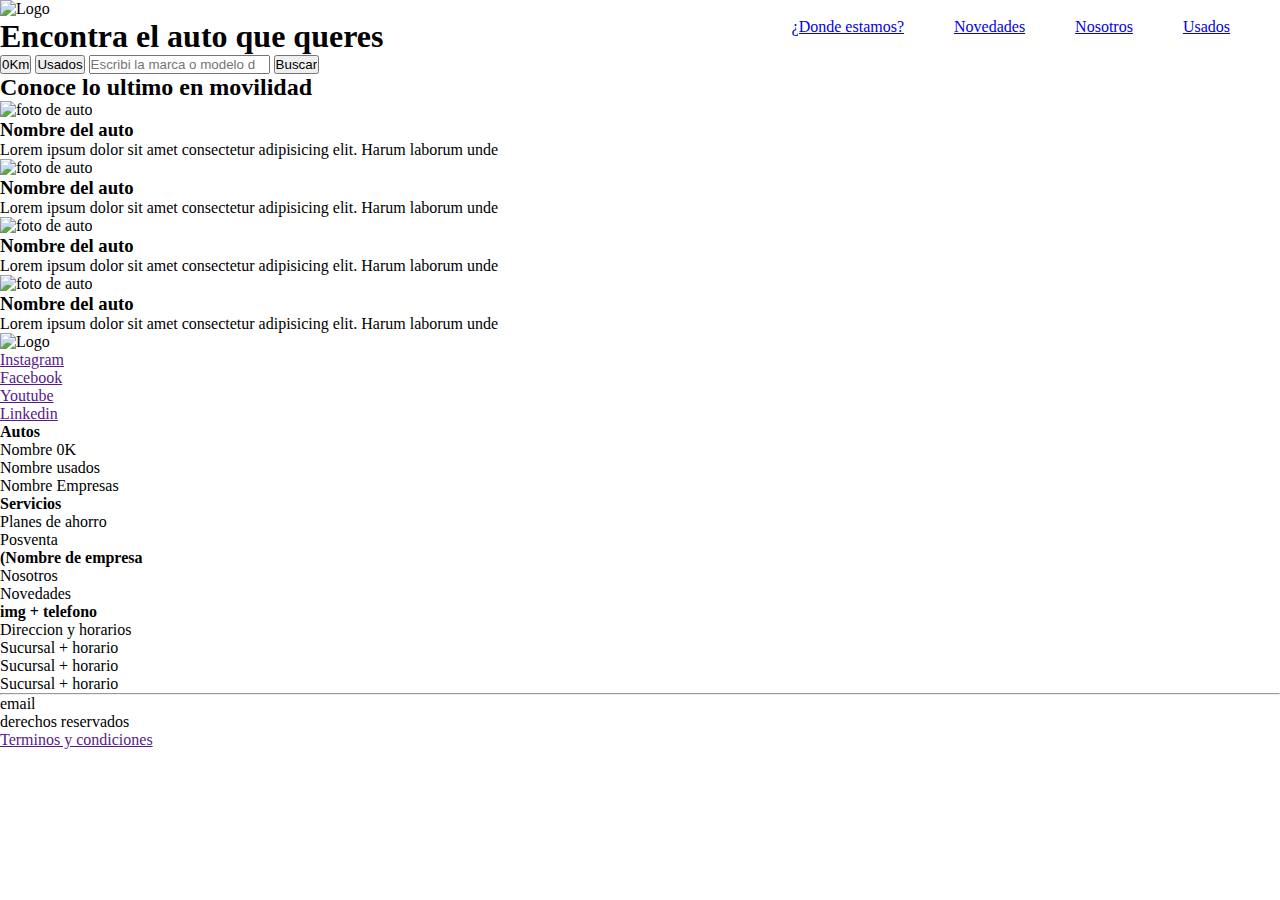
==== index.html @ fb7f71f9 "Inicio del proyecto" ====
<!DOCTYPE html>
<html lang="en">
<head>
    <meta charset="UTF-8">
    <meta http-equiv="X-UA-Compatible" content="IE=edge">
    <meta name="viewport" content="width=device-width, initial-scale=1.0">
    <title>Document</title>
    <link rel="stylesheet" href="./css/styles.css">
</head>

<body>
    <header>
            <nav>
                <img src="" alt="Logo">
                    <ul>
                        <li><a href="./pages/autos.html">Usados</a></li>
                        <li><a href="./pages/nosotros.html">Nosotros</a></li>
                        <li><a href="./pages/novedades.html">Novedades</a></li>
                        <li><a href="./pages/dondeEstamos.html">¿Donde estamos?</a></li>
                    </ul>
            </nav>          
    </header>
    
    <main>
        <section>
            <h1>Encontra el auto que queres</h1>
            <form action="">
                <input type="submit" value="0Km">
                <input type="submit" value="Usados">
                <input type="search" placeholder="Escribi la marca o modelo del auto">
                <input type="submit" value="Buscar">
            </form>
        </section>
            <h2>Conoce lo ultimo en movilidad</h2>
            <div class="contenedor">
                <div class="card-1">
                    <img src="" alt="foto de auto">
                    <h3>Nombre del auto</h3>
                    <p>Lorem ipsum dolor sit amet consectetur adipisicing elit. Harum laborum unde</p>
                </div>

                <div class="card-2">
                    <img src="" alt="foto de auto">
                    <h3>Nombre del auto</h3>
                        <p>Lorem ipsum dolor sit amet consectetur adipisicing elit. Harum laborum unde</p>
                </div>

                <div class="card-3">
                    <img src="" alt="foto de auto">
                    <h3>Nombre del auto</h3>
                        <p>Lorem ipsum dolor sit amet consectetur adipisicing elit. Harum laborum unde</p>
                </div>

                <div class="card-4">
                    <img src="" alt="foto de auto">
                    <h3>Nombre del auto</h3>
                        <p>Lorem ipsum dolor sit amet consectetur adipisicing elit. Harum laborum unde</p>
                </div>
            </div>
        
        
    
    </main>
    <footer>
        <div>
            <img src="" alt="Logo">
            <ul>
                <li><a href="">Instagram</a></li>
                <li><a href="">Facebook</a></li>
                <li><a href="">Youtube</a></li>
                <li><a href="">Linkedin</a></li>
            </ul>
        </div>

        <div>
            <h4>Autos</h4>
                <ul>
                    <li>Nombre 0K</li>
                    <li>Nombre usados</li>
                    <li>Nombre Empresas</li>
                </ul>
        </div>

        <div>
            <h4>Servicios</h4>
                <ul>
                    <li>Planes de ahorro</li>
                    <li>Posventa</li>
                </ul>
        </div>

        <div>
            <h4>(Nombre de empresa</h4>
                <ul>
                    <li>Nosotros</li>
                    <li>Novedades</li>
                </ul>
                    
        </div>

        <div>
            <h4>img + telefono</h4>
                <ul>
                    <li>Direccion y horarios</li>
                    <li>Sucursal + horario</li>
                    <li>Sucursal + horario</li>
                    <li>Sucursal + horario</li>
                </ul>
        </div>
        <hr>
        <div>
            <ul>
                <li>email</li>
                <li>derechos reservados</li>
                <li><a href="">Terminos y condiciones</a></li>
            </ul>
        </div>

    </footer>


</body>
</html>
---- css/styles.css ----
*{
    margin: 0;
    padding: 0;
    box-sizing: border-box;
}


header nav ul li{
    display: inline-flex;
    float: right;
    text-decoration: none;
    margin-right:50px;

}
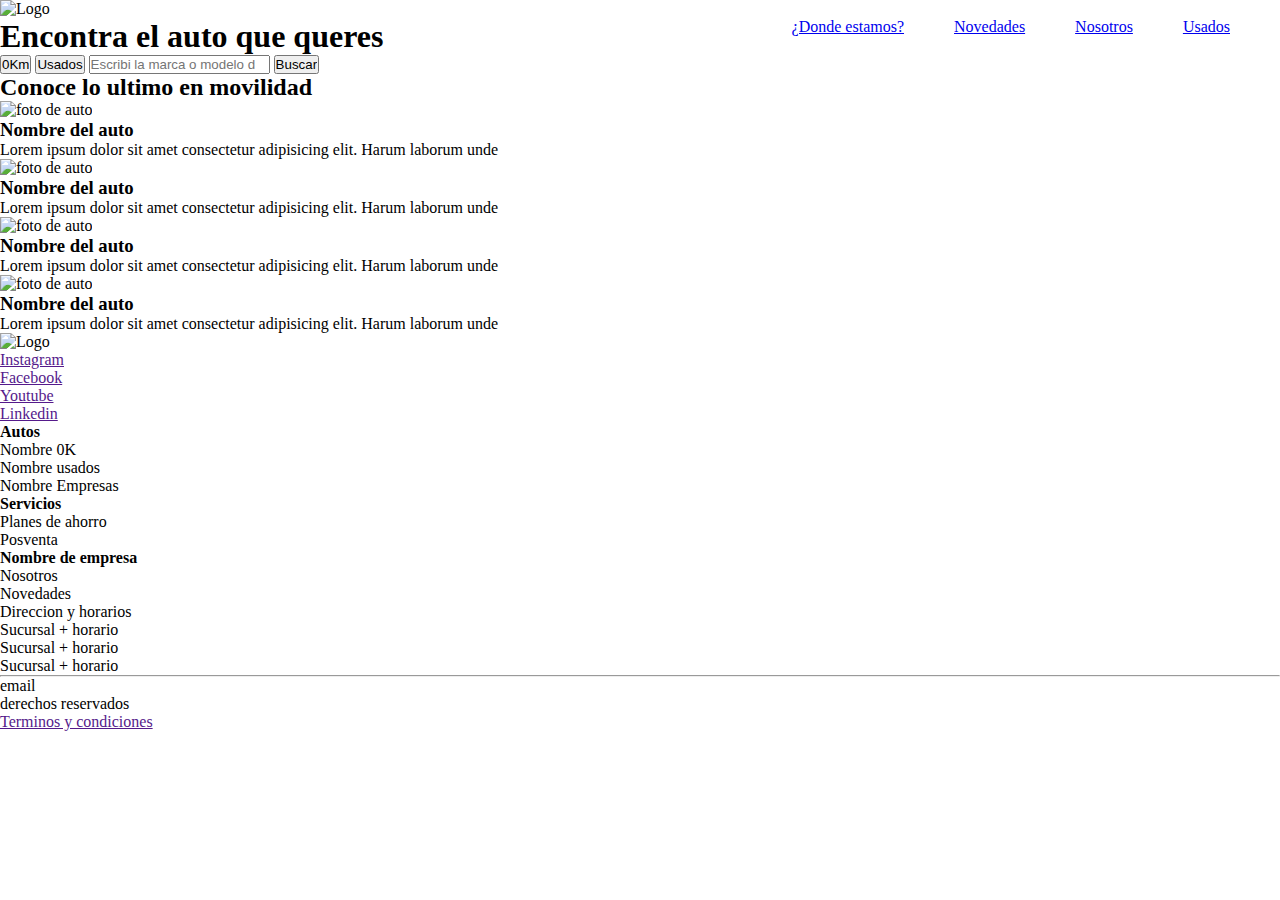
==== commit f7223445: "Grid" ====
--- a/index.html
+++ b/index.html
@@ -6,6 +6,8 @@
     <meta name="viewport" content="width=device-width, initial-scale=1.0">
     <title>Document</title>
     <link rel="stylesheet" href="./css/styles.css">
+    <!--Bootstrap-->
+    <link href="https://cdn.jsdelivr.net/npm/bootstrap@5.3.0/dist/css/bootstrap.min.css" rel="stylesheet" integrity="sha384-9ndCyUaIbzAi2FUVXJi0CjmCapSmO7SnpJef0486qhLnuZ2cdeRhO02iuK6FUUVM" crossorigin="anonymous">
 </head>
 
 <body>
@@ -61,63 +63,66 @@
         
     
     </main>
-    <footer>
-        <div>
-            <img src="" alt="Logo">
-            <ul>
-                <li><a href="">Instagram</a></li>
-                <li><a href="">Facebook</a></li>
-                <li><a href="">Youtube</a></li>
-                <li><a href="">Linkedin</a></li>
-            </ul>
-        </div>
 
-        <div>
-            <h4>Autos</h4>
-                <ul>
-                    <li>Nombre 0K</li>
-                    <li>Nombre usados</li>
-                    <li>Nombre Empresas</li>
-                </ul>
-        </div>
+    <div class="container">
+        <footer>
+            <div class="row">
+                <div class="col">
+                    <img src="" alt="Logo">
+                    <ul>
+                        <li><a href="">Instagram</a></li>
+                        <li><a href="">Facebook</a></li>
+                        <li><a href="">Youtube</a></li>
+                        <li><a href="">Linkedin</a></li>
+                    </ul>
+                </div>
 
-        <div>
-            <h4>Servicios</h4>
-                <ul>
-                    <li>Planes de ahorro</li>
-                    <li>Posventa</li>
-                </ul>
-        </div>
+                <div class="col">
+                    <h4>Autos</h4>
+                        <ul>
+                            <li>Nombre 0K</li>
+                            <li>Nombre usados</li>
+                            <li>Nombre Empresas</li>
+                        </ul>
+                </div>
 
-        <div>
-            <h4>(Nombre de empresa</h4>
-                <ul>
-                    <li>Nosotros</li>
-                    <li>Novedades</li>
-                </ul>
-                    
-        </div>
+                <div class="col">
+                    <h4>Servicios</h4>
+                        <ul>
+                            <li>Planes de ahorro</li>
+                            <li>Posventa</li>
+                        </ul>
+                </div>
 
-        <div>
-            <h4>img + telefono</h4>
-                <ul>
-                    <li>Direccion y horarios</li>
-                    <li>Sucursal + horario</li>
-                    <li>Sucursal + horario</li>
-                    <li>Sucursal + horario</li>
-                </ul>
-        </div>
-        <hr>
-        <div>
-            <ul>
-                <li>email</li>
-                <li>derechos reservados</li>
-                <li><a href="">Terminos y condiciones</a></li>
-            </ul>
-        </div>
+                <div class="col">
+                    <h4>Nombre de empresa</h4>
+                        <ul>
+                            <li>Nosotros</li>
+                            <li>Novedades</li>
+                        </ul>
+                            
+                </div>
 
-    </footer>
+                <div class="col">
+                        <ul>
+                            <li>Direccion y horarios</li>
+                            <li>Sucursal + horario</li>
+                            <li>Sucursal + horario</li>
+                            <li>Sucursal + horario</li>
+                        </ul>
+                </div>
+                <hr>
+                <div>
+                    <ul>
+                        <li>email</li>
+                        <li>derechos reservados</li>
+                        <li><a href="">Terminos y condiciones</a></li>
+                    </ul>
+                </div>
+            </div>
+        </footer>
+    </div>
 
-
+    <script src="https://cdn.jsdelivr.net/npm/bootstrap@5.3.0/dist/js/bootstrap.bundle.min.js" integrity="sha384-geWF76RCwLtnZ8qwWowPQNguL3RmwHVBC9FhGdlKrxdiJJigb/j/68SIy3Te4Bkz" crossorigin="anonymous"></script>
 </body>
 </html>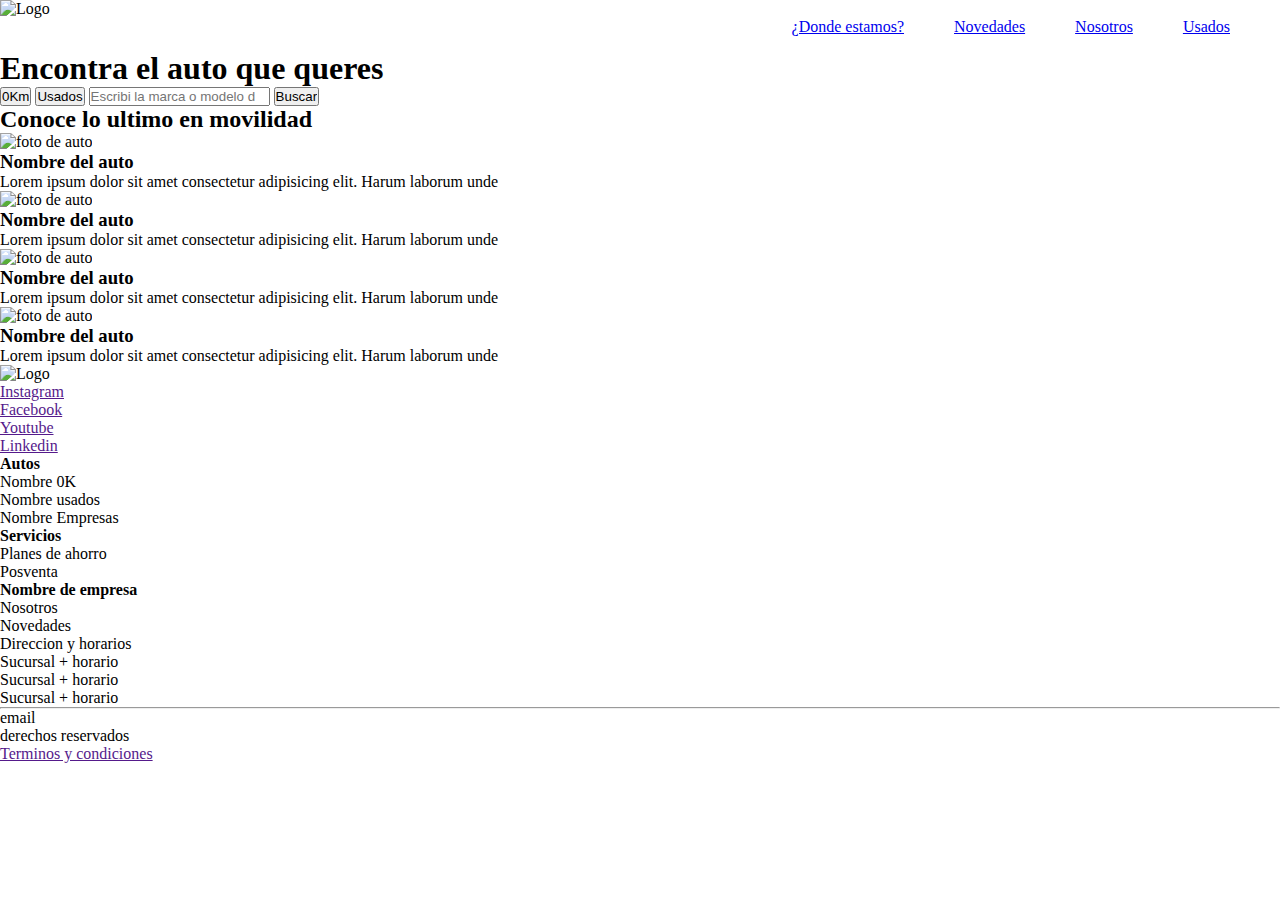
==== commit 81d8d268: "Grid en el header" ====
--- a/index.html
+++ b/index.html
@@ -4,25 +4,31 @@
     <meta charset="UTF-8">
     <meta http-equiv="X-UA-Compatible" content="IE=edge">
     <meta name="viewport" content="width=device-width, initial-scale=1.0">
-    <title>Document</title>
+    <title>IndexCoder</title>
     <link rel="stylesheet" href="./css/styles.css">
     <!--Bootstrap-->
     <link href="https://cdn.jsdelivr.net/npm/bootstrap@5.3.0/dist/css/bootstrap.min.css" rel="stylesheet" integrity="sha384-9ndCyUaIbzAi2FUVXJi0CjmCapSmO7SnpJef0486qhLnuZ2cdeRhO02iuK6FUUVM" crossorigin="anonymous">
 </head>
 
 <body>
-    <header>
-            <nav>
-                <img src="" alt="Logo">
-                    <ul>
-                        <li><a href="./pages/autos.html">Usados</a></li>
-                        <li><a href="./pages/nosotros.html">Nosotros</a></li>
-                        <li><a href="./pages/novedades.html">Novedades</a></li>
-                        <li><a href="./pages/dondeEstamos.html">¿Donde estamos?</a></li>
-                    </ul>
-            </nav>          
-    </header>
-    
+    <div class="container">
+        <header>
+                <nav class="row">
+                    <div class="col-5"> 
+                    <img src="" alt="Logo">
+                    </div>
+                    <div class="col-7">
+                        <ul>
+                            <li><a href="./pages/autos.html">Usados</a></li>
+                            <li><a href="./pages/nosotros.html">Nosotros</a></li>
+                            <li><a href="./pages/novedades.html">Novedades</a></li>
+                            <li><a href="./pages/dondeEstamos.html">¿Donde estamos?</a></li>
+                        </ul>
+                    </div>
+                </nav>          
+        </header>
+    </div>
+
     <main>
         <section>
             <h1>Encontra el auto que queres</h1>
--- a/css/styles.css
+++ b/css/styles.css
@@ -11,4 +11,8 @@
     text-decoration: none;
     margin-right:50px;
 
+}
+
+.container{
+    padding-bottom: 2rem;
 }